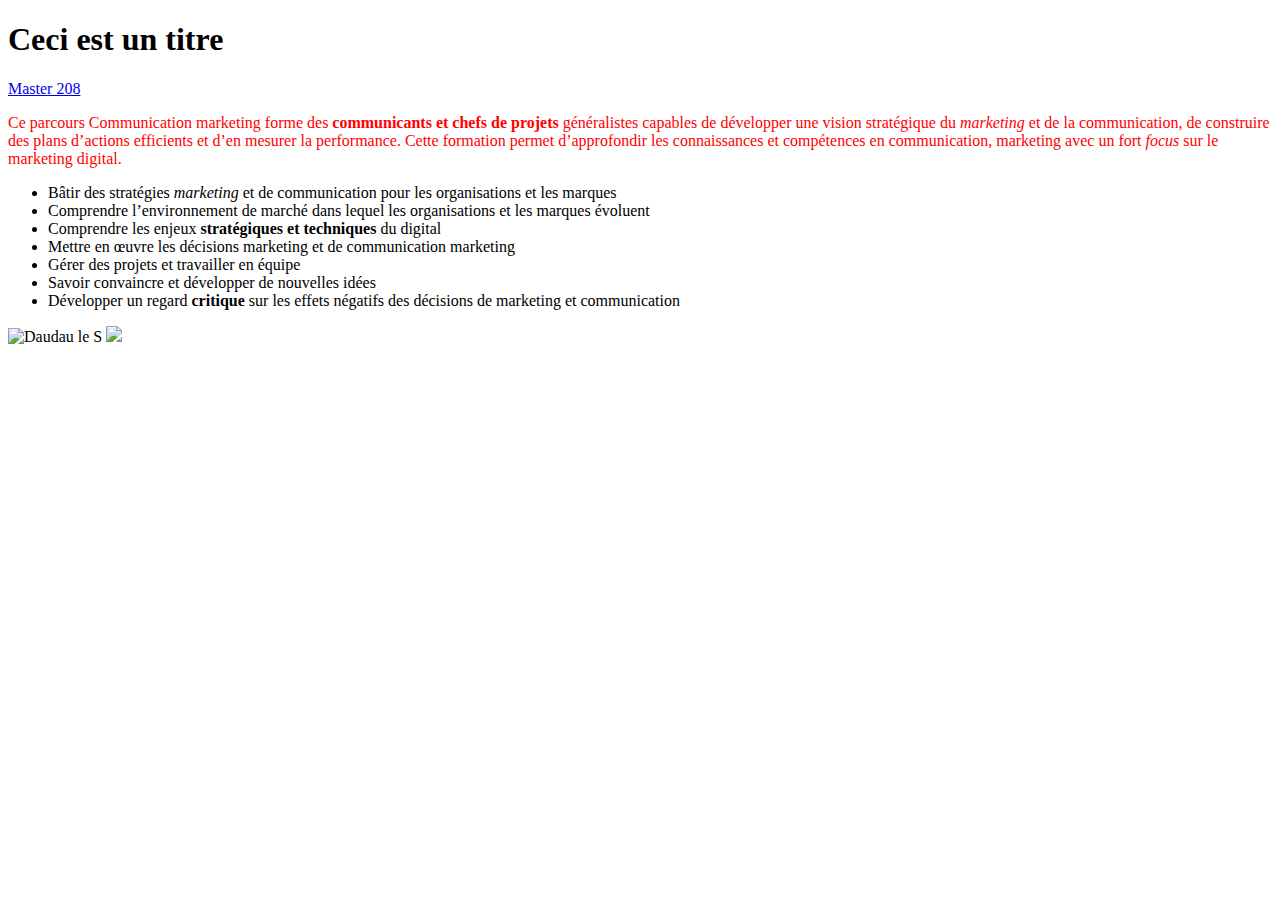
==== Cours 2/index.html @ 52e5862f "Add files via upload" ====
<!DOCTYPE html>
<html>
<head>
  <title>Le titre </title>
  <meta charset="utf-8"/>
  <link rel="stylesheet" type="text/css" href="main.css">
</head>
<body>
  <h1> 
    Ceci est un <strong> titre </strong> 
  </h1>
  <a href="https://dauphine.psl.eu/formations/masters/marketing-et-strategie/m2-communication-marketing"_blank">
    Master 208
  </a>
  <p>
    Ce parcours Communication marketing forme des <strong>communicants et chefs de projets</strong> généralistes capables de développer une vision stratégique du <em>marketing</em> et de la communication, de construire des plans d’actions efficients et d’en mesurer la performance. Cette formation permet d’approfondir les connaissances et compétences en communication, marketing avec un fort <em>focus</em> sur le marketing digital.
  </p>
  <ul>
      <li>Bâtir des stratégies <em>marketing</em> et de communication pour les organisations et les marques</li>
      <li>Comprendre l’environnement de marché dans lequel les organisations et les marques évoluent</li>
      <li>Comprendre les enjeux <strong>stratégiques et techniques</strong> du digital</li>
      <li>Mettre en œuvre les décisions marketing et de communication marketing</li>
      <li>Gérer des projets et travailler en équipe</li>
      <li>Savoir convaincre et développer de nouvelles idées</li>
      <li>Développer un regard <strong>critique</strong> sur les effets négatifs des décisions de marketing et communication</li>
    </ul>
  <img src="dauphine.jpg" alt="Daudau le S">
  <img width="20%" src="https://media.giphy.com/media/1IswSSvr2N9WseOrbq/giphy.gif" >
</body>
</html>
---- Cours 2/main.css ----
p{color:red}
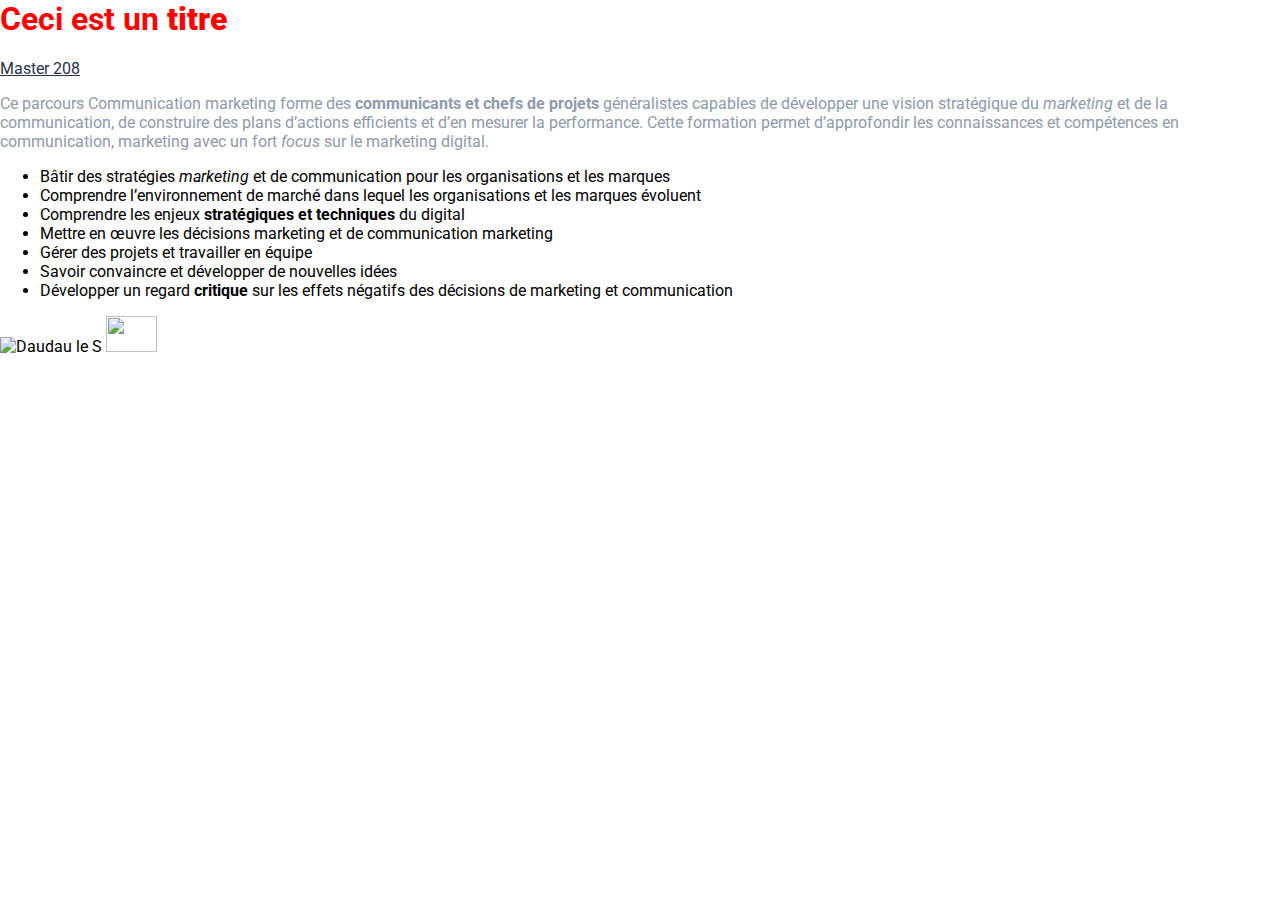
==== commit 86176964: "Add files via upload" ====
--- a/Cours 2/index.html
+++ b/Cours 2/index.html
@@ -1,3 +1,6 @@
+<link rel="preconnect" href="https://fonts.googleapis.com"> 
+<link rel="preconnect" href="https://fonts.gstatic.com" crossorigin> 
+<link href="https://fonts.googleapis.com/css2?family=Roboto:wght@100&display=swap" rel="stylesheet">
 <!DOCTYPE html>
 <html>
 <head>
--- a/Cours 2/main.css
+++ b/Cours 2/main.css
@@ -1 +1,71 @@
-p{color:red}+p{color:red}
+/* style.css */
+
+body{
+  background: #fff;
+  color: #000; 
+  font-size: 16px;
+  font-family: 'Roboto', sans-serif;
+  margin:0;
+}
+
+nav{
+  display:inline;
+  font-size: 1em;
+  font-family: 'Roboto', sans-serif;
+} 
+
+h1{
+  font-family: 'Roboto', sans-serif;
+  color:  red; 
+  font-weight: bolder;
+  font-size: 2em;
+}
+
+h2 {
+  font-family: 'Roboto', sans-serif;
+  color: #3b4563;
+  font-weight: lighter;
+  font-size: 1.5em;
+}
+
+p{
+  color: #8e9bac;
+}
+
+a { 
+  color: #29324B;
+}
+
+a:hover {
+  text-decoration: none;
+  color: rgb(225, 0, 152);
+}
+
+#logo{
+  color: rgb(225, 0, 152);
+  font-size: 35px;
+  font-family: 'Roboto', cursive;
+}
+
+/* Mis en forme de la baseline */
+#baseline{
+  background-color: #41A3C0;
+  text-align: center;
+  background-size: cover;
+  padding: 150px;
+  color: white;
+  text-shadow: 1px 1px 5px black;
+}
+
+#baseline h1 {
+  color: white;
+  font-size: 50px;
+}
+
+#baseline a {
+  color: white;
+  font-size: 30px;
+  font-weight: lighter;
+  text-decoration: none;
+}
